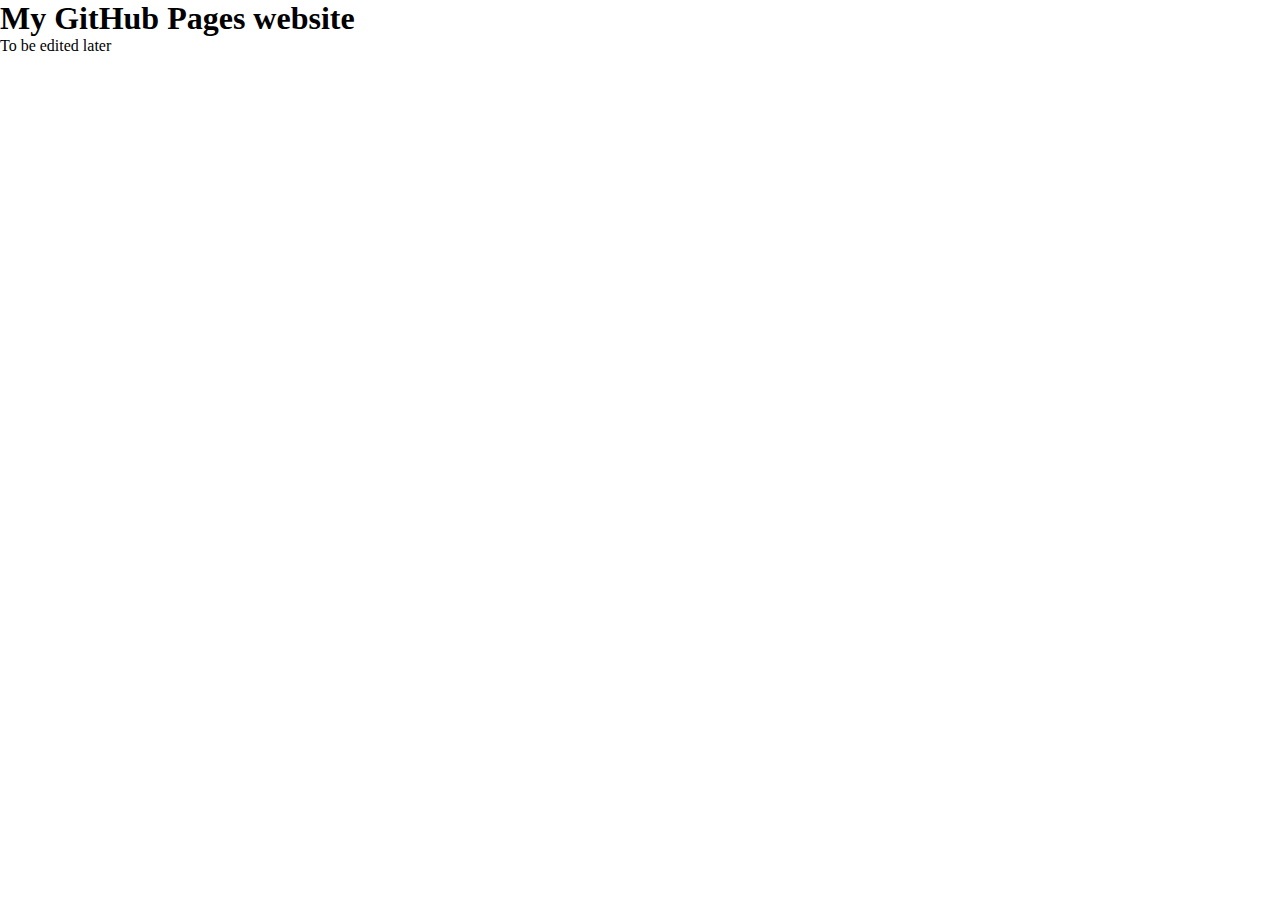
==== docs/index.html @ d4c39cc8 "." ====
<!DOCTYPE html>
<html lang="en">
  <head>
    <meta charset="UTF-8" />
    <meta http-equiv="X-UA-Compatible" content="IE=edge" />
    <meta name="viewport" content="width=device-width, initial-scale=1.0" />
    <link rel="stylesheet" href="../css/style.css" />
    <title>Winbisid's website</title>
  </head>

  <body>
    <h1>My GitHub Pages website</h1>
    <p>To be edited later</p>
    <div>
      <img src="./IMG_0361evsonly.PNG" alt="" />
    </div>
  </body>
</html>
---- css/style.css ----
* {
  margin: 0;
  padding: 0;
  box-sizing: border-box;
}
img {
  width: 50px;
}
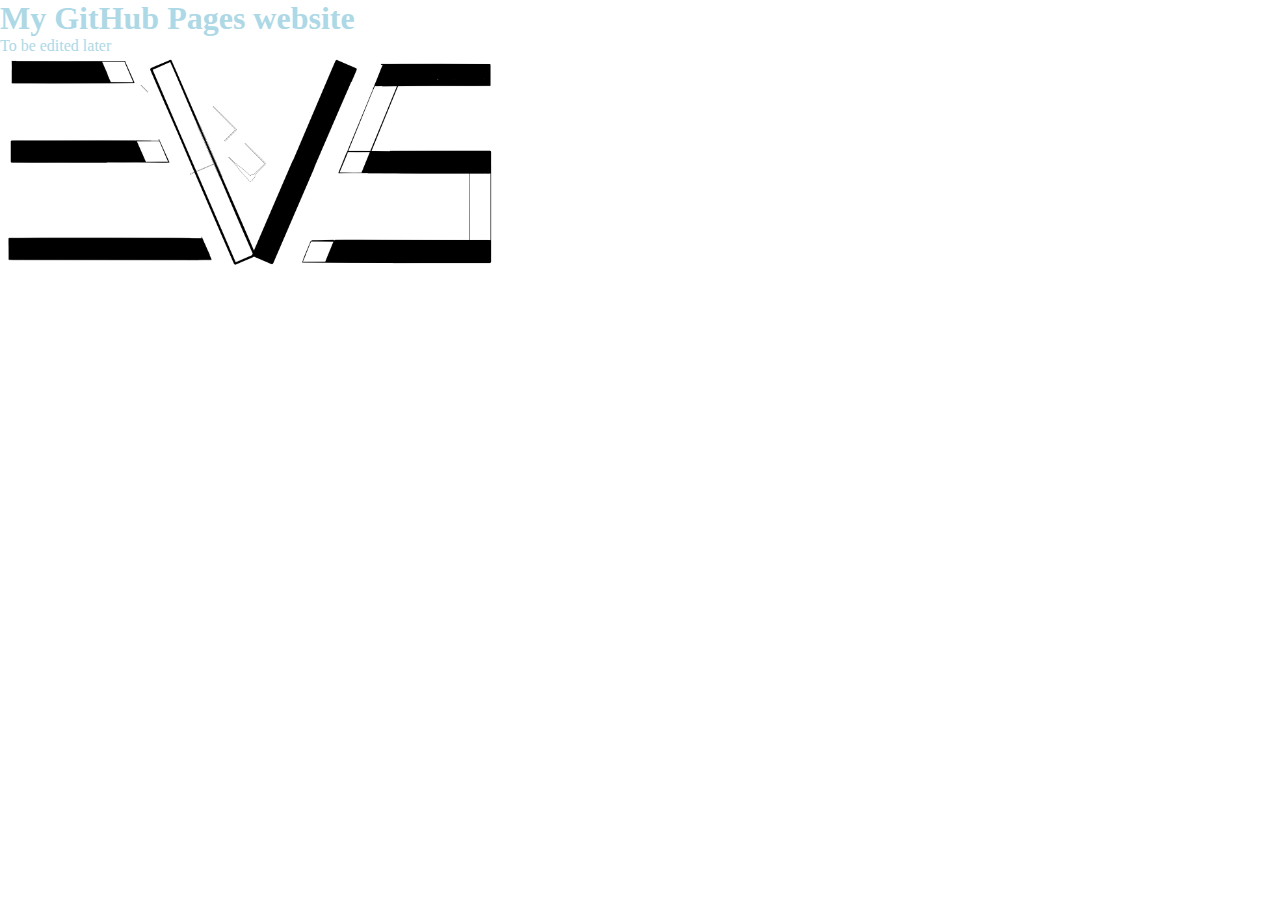
==== commit 177381c3: ".." ====
--- a/docs/index.html
+++ b/docs/index.html
@@ -12,7 +12,7 @@
     <h1>My GitHub Pages website</h1>
     <p>To be edited later</p>
     <div>
-      <img src="./IMG_0361evsonly.PNG" alt="" />
+      <img src="../img/IMG_0361evsonly.PNG" alt="" />
     </div>
   </body>
 </html>
--- a/css/style.css
+++ b/css/style.css
@@ -2,7 +2,8 @@
   margin: 0;
   padding: 0;
   box-sizing: border-box;
+  color: lightblue;
 }
 img {
-  width: 50px;
+  width: 500px;
 }
